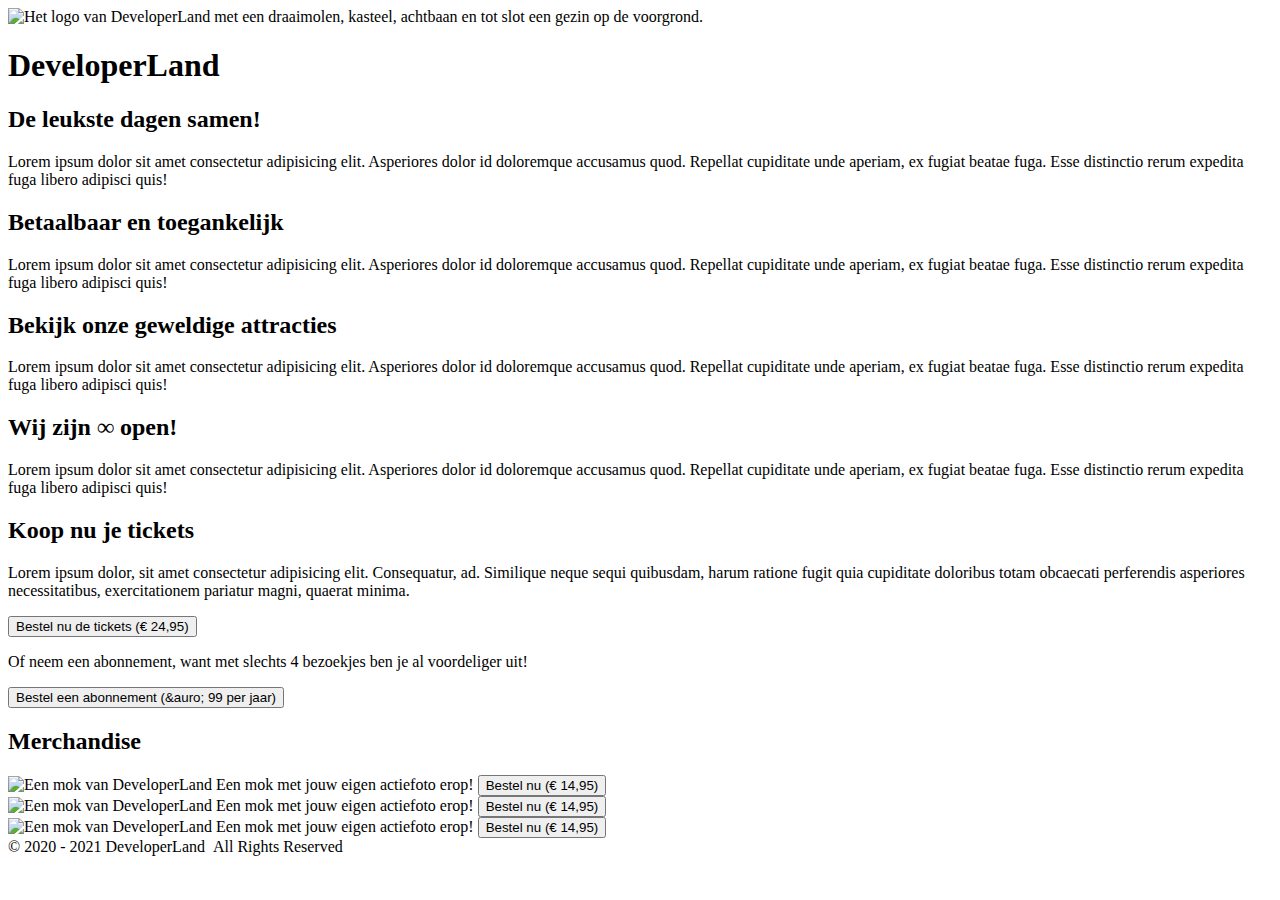
==== index.html @ 9b2e3fd9 "Issue 1 fixed" ====
<!DOCTYPE html>
<html lang="en">
<head>
  <meta charset="UTF-8">
  <meta name="viewport" content="width=device-width, initial-scale=1.0">
  <title>DeveloperLand - Het meest leerzame prepark voor het hele gezin!</title>

  <link rel="stylesheet" href="styles/main.css">
</head>
<body>
  <header>
    <div class="header-content">
      <div class="wrapper">
        <img src="images/logo-big-v3.png" alt="Het logo van DeveloperLand met een draaimolen, kasteel, achtbaan en tot slot een gezin op de voorgrond." class="logo hidden-on-sm">
        <h1 class="hidden-on-lg">DeveloperLand</h1>
      </div>
    </div>
  </header>
  <main>
    <div class="wrapper">
      <div class="row">
        <article>
          <h2 class="fun-for-family">De leukste dagen samen!</h2>
          <p>Lorem ipsum dolor sit amet consectetur adipisicing elit. Asperiores dolor id doloremque accusamus quod. Repellat cupiditate unde aperiam, ex fugiat beatae fuga. Esse distinctio rerum expedita fuga libero adipisci quis!</p>
        </article>
        <article>
          <h2 class="accessibility">Betaalbaar en toegankelijk</h2>
          <p>Lorem ipsum dolor sit amet consectetur adipisicing elit. Asperiores dolor id doloremque accusamus quod. Repellat cupiditate unde aperiam, ex fugiat beatae fuga. Esse distinctio rerum expedita fuga libero adipisci quis!</p>
        </article>
      </div>
      <article>
          <h2 class="rides">Bekijk onze geweldige attracties</h2>
          <p>Lorem ipsum dolor sit amet consectetur adipisicing elit. Asperiores dolor id doloremque accusamus quod. Repellat cupiditate unde aperiam, ex fugiat beatae fuga. Esse distinctio rerum expedita fuga libero adipisci quis!</p>
      </article>
      <article>
          <h2 class="open-forever">Wij zijn &#8734; open!</h2>
          <p>Lorem ipsum dolor sit amet consectetur adipisicing elit. Asperiores dolor id doloremque accusamus quod. Repellat cupiditate unde aperiam, ex fugiat beatae fuga. Esse distinctio rerum expedita fuga libero adipisci quis!</p>
      </article>
      <article class="emphasize">
        <h2>Koop nu je tickets</h2>
        <p>Lorem ipsum dolor, sit amet consectetur adipisicing elit. Consequatur, ad. Similique neque sequi quibusdam, harum ratione fugit quia cupiditate doloribus totam obcaecati perferendis asperiores necessitatibus, exercitationem pariatur magni, quaerat minima.</p>
        <p>
          <button>Bestel nu de tickets (&euro; 24,95)</button>
        </p>
        <p>
          Of neem een abonnement, want met slechts 4 bezoekjes ben je al voordeliger uit!
        </p>
        <p>
          <button>Bestel een abonnement (&auro; 99 per jaar)</button>
        </p>
      </article>
      <article>
        <h2>Merchandise</h2>
        <div class="row">
          <div class="product">
            <img src="merchandise/mok.JPG" alt="Een mok van DeveloperLand">
            <span>Een mok met jouw eigen actiefoto erop!</span>
            <a href="product.html"><button>Bestel nu (&euro; 14,95)</button></a>
          </div>
          <div class="product">
            <img src="merchandise/mok.JPG" alt="Een mok van DeveloperLand">
            <span>Een mok met jouw eigen actiefoto erop!</span>
            <a href="product.html"><button>Bestel nu (&euro; 14,95)</button></a>
          </div>
          <div class="product">
            <img src="merchandise/mok.JPG" alt="Een mok van DeveloperLand">
            <span>Een mok met jouw eigen actiefoto erop!</span>
            <a href="product.html"><button>Bestel nu (&euro; 14,95)</button></a>
          </div>
        </div>
      </article>
    </div>
  </main>
  <footer>
    <div class="wrapper">
      <div class="copyright">
        &copy; 2020 - 2021 DeveloperLand&nbsp;&nbsp;All Rights Reserved
      </div>
    </div>
  </footer>
</body>
</html>
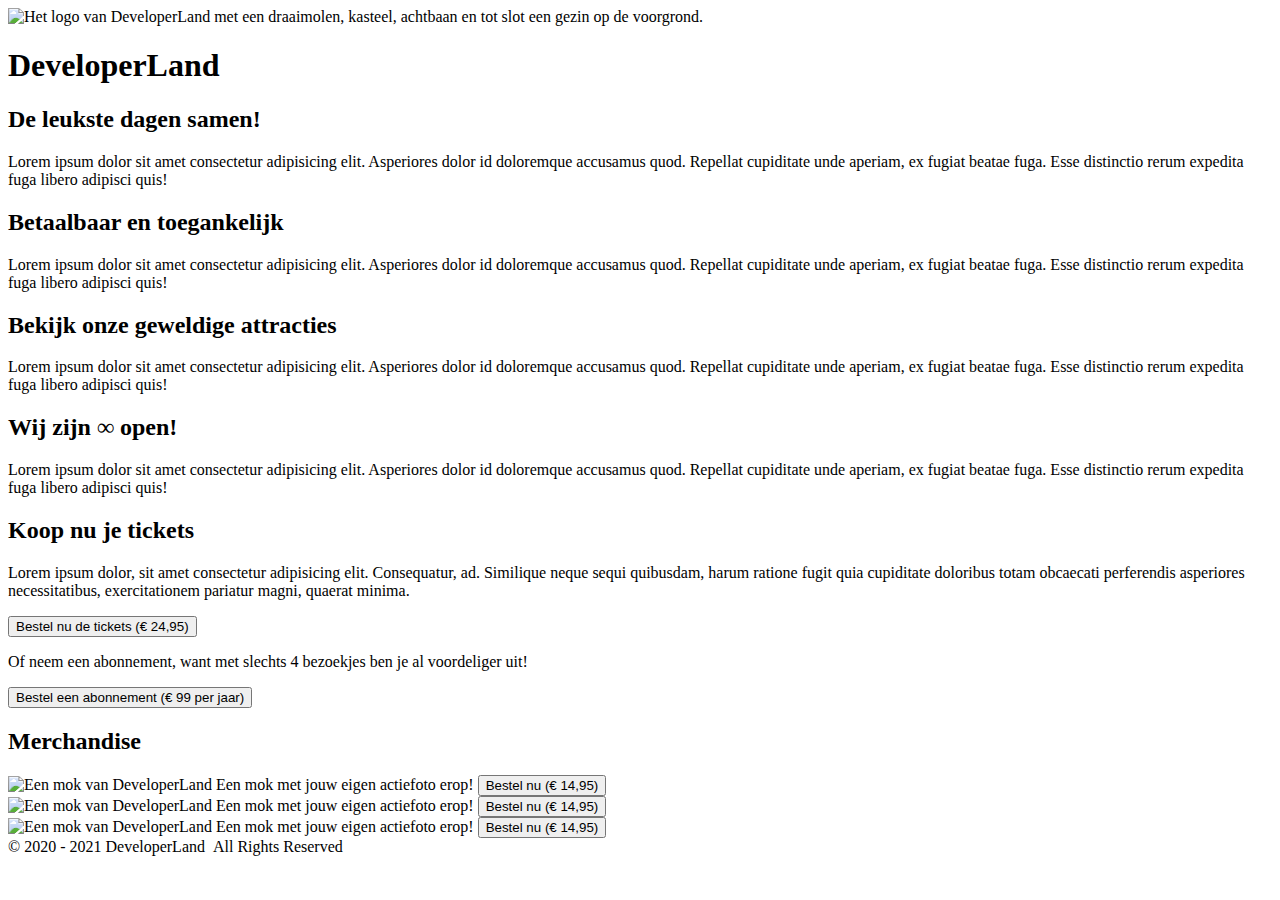
==== commit 2d43e930: "Issue 3 fixed, Euro teken is nu wel daar." ====
--- a/index.html
+++ b/index.html
@@ -46,24 +46,24 @@
           Of neem een abonnement, want met slechts 4 bezoekjes ben je al voordeliger uit!
         </p>
         <p>
-          <button>Bestel een abonnement (&auro; 99 per jaar)</button>
+          <button>Bestel een abonnement (&euro; 99 per jaar)</button>
         </p>
       </article>
       <article>
         <h2>Merchandise</h2>
         <div class="row">
           <div class="product">
-            <img src="merchandise/mok.JPG" alt="Een mok van DeveloperLand">
+            <img src="images/merchandise/mok.JPG" alt="Een mok van DeveloperLand">
             <span>Een mok met jouw eigen actiefoto erop!</span>
             <a href="product.html"><button>Bestel nu (&euro; 14,95)</button></a>
           </div>
           <div class="product">
-            <img src="merchandise/mok.JPG" alt="Een mok van DeveloperLand">
+            <img src="images/merchandise/mok.JPG" alt="Een mok van DeveloperLand">
             <span>Een mok met jouw eigen actiefoto erop!</span>
             <a href="product.html"><button>Bestel nu (&euro; 14,95)</button></a>
           </div>
           <div class="product">
-            <img src="merchandise/mok.JPG" alt="Een mok van DeveloperLand">
+            <img src="images/merchandise/mok.JPG" alt="Een mok van DeveloperLand">
             <span>Een mok met jouw eigen actiefoto erop!</span>
             <a href="product.html"><button>Bestel nu (&euro; 14,95)</button></a>
           </div>
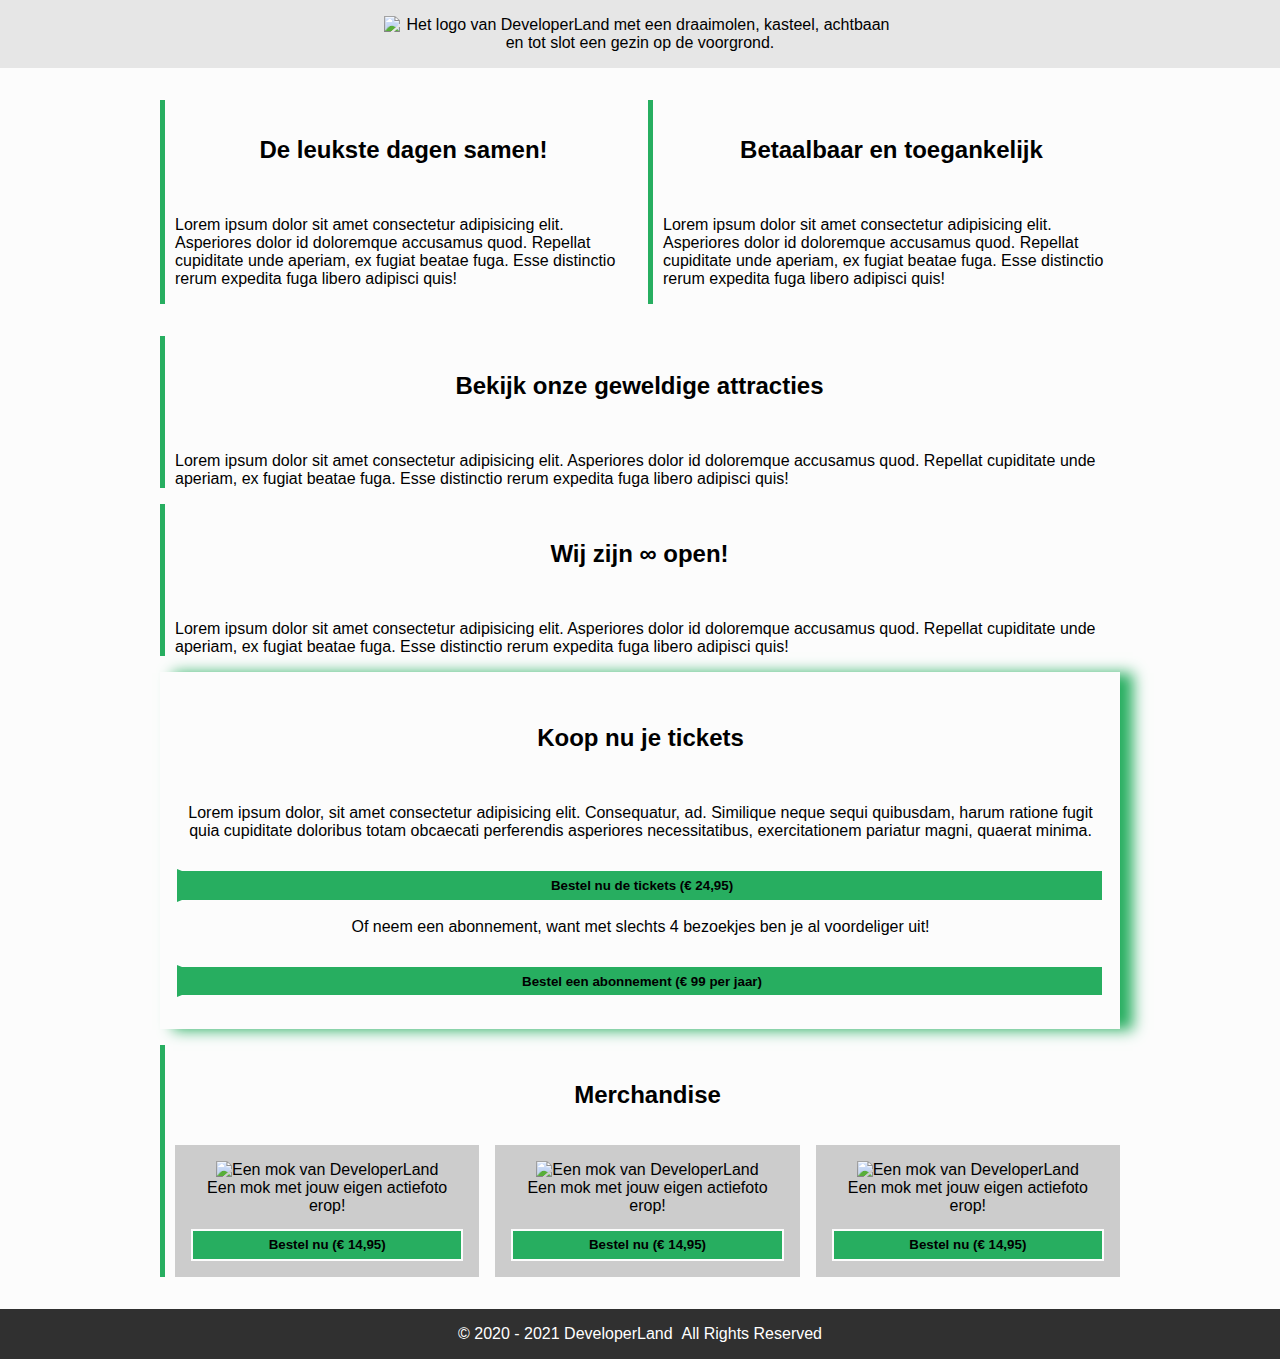
==== commit f2b3a94c: "Issue 4 fixed" ====
--- a/index.html
+++ b/index.html
@@ -28,6 +28,7 @@
           <p>Lorem ipsum dolor sit amet consectetur adipisicing elit. Asperiores dolor id doloremque accusamus quod. Repellat cupiditate unde aperiam, ex fugiat beatae fuga. Esse distinctio rerum expedita fuga libero adipisci quis!</p>
         </article>
       </div>
+
       <article>
           <h2 class="rides">Bekijk onze geweldige attracties</h2>
           <p>Lorem ipsum dolor sit amet consectetur adipisicing elit. Asperiores dolor id doloremque accusamus quod. Repellat cupiditate unde aperiam, ex fugiat beatae fuga. Esse distinctio rerum expedita fuga libero adipisci quis!</p>
--- a/styles/main.css
+++ b/styles/main.css
@@ -0,0 +1,277 @@
+/*
+  Afgesproken kleuren:
+
+    * Lichte achtergrond: #FCFCFC
+    * Medium achtergrond: #CCCCCC
+    * Donkere achtergrond: #303030
+
+    * Primaire kleur: #27AE60
+    * Secundaire kleur: #2F80ED
+*/
+
+body, html{
+  margin: 0;
+  padding: 0;
+
+  font-family: 'Segoe UI', Tahoma, Geneva, Verdana, sans-serif;
+  background: #FCFCFC;
+}
+
+.wrapper{
+  max-width: 960px;
+  width: 100%;
+  margin: 0 auto;
+}
+
+header{
+  background: url('../images/park01.jpg');
+  background-size: cover;
+  background-position: center;
+  background-color: #CCCCCC;
+}
+
+.header-content{
+  padding: 1em;
+
+  text-align: center;
+  background-color: rgba(255, 255, 255, 0.5);
+
+  /* Deze animatie wordt onder aan dit bestand gedefinieerd/aangemaakt */
+  -webkit-animation: fadein 4s; /* Safari, Chrome and Opera > 12.1 */
+  -moz-animation: fadein 4s; /* Firefox < 16 */
+  -ms-animation: fadein 4s; /* Internet Explorer */
+  -o-animation: fadein 4s; /* Opera < 12.1 */
+  animation: fadein 4s;
+}
+
+.logo{
+  margin: 0 auto;
+  width: 512px;
+}
+
+h1{
+  margin: 0;
+  font-family: 'Heartbeat';
+  color: #27AE60;
+  text-shadow:
+    3px 3px 0 #FCFCFC,
+    -1px -1px 0 #FCFCFC,
+    1px -1px 0 #FCFCFC,
+    -1px 1px 0 #FCFCFC,
+    1px 1px 0 #FCFCFC;
+}
+
+h2{
+  border-left: 5px solid #27AE60;
+  padding-left: 10px;
+}
+
+main{
+  padding: 1em;
+}
+
+table{
+  margin-top: 1em;
+  width: 100%;
+  border-collapse: collapse;
+}
+
+table th{
+  text-align: start;
+}
+
+table thead, table tbody{
+  border-bottom: 1px solid #303030;
+}
+
+table th.slim{
+  width: 100px;
+}
+
+table tfoot{
+  font-weight: bold;
+}
+
+article{
+  border-left: 5px solid #27AE60;
+  padding-left: 10px;
+  margin: 1em 1em 1em 0;
+}
+article:last-of-type{
+  margin-right: 0;
+}
+
+article h2{
+  margin: 0;
+  padding: 1.5em;
+  border-left: none;
+  background-position: center;
+  background-size: cover;
+  text-align: center;
+}
+article h2.fun-for-family{
+  background-image: url('../images/family-fun-george-arthur-pflueger.jpg');
+}
+article h2.accessibility{
+  background-image: url('../images/accessible-eunice-stahl.jpg');
+}
+article h2.rides{
+  background-image: url('../images/drone-drew-dau.jpg');
+}
+article h2.open-forever{
+  background-image: url('../images/open-james-lee.jpg');
+}
+
+.product{
+  margin-right: 1em;
+  padding: 1em;
+  background: #CCCCCC;
+  text-align: center;
+}
+.product:last-of-type{
+  margin-right: 0;
+}
+
+.product span{
+  display: block;
+}
+.product img{
+  width: 100%;
+  max-width: 250px;
+  margin: 0 auto;
+}
+
+button{
+  width: 100%;
+  margin-top: 1em;
+  padding: .5em;
+  background: #27AE60;
+  border: 2px solid #FCFCFC;
+  color: #000000;
+  font-weight: bold;
+}
+
+.payment-option{
+  height: 64px;
+}
+
+.sidy-by-side{
+}
+
+.description{
+  flex: 1;
+}
+
+footer{
+  padding: 1em;
+  background: #303030;
+  color: #ffffff;
+}
+
+.copyright{
+  text-align: center;
+}
+
+.hidden-on-lg{
+  display: none;
+}
+.hidden-on-sm{
+  display: block;
+}
+
+/*
+  ##Device = Most of the Smartphones Mobiles (Portrait)
+  ##Screen = B/w 320px to 479px
+  Bron: https://gist.github.com/gokulkrishh/242e68d1ee94ad05f488
+*/
+
+@media (max-width: 480px) {
+
+}
+
+/*
+  ##Device = Tablets, Ipads (portrait)
+  ##Screen = B/w 768px to 1024px
+*/
+
+@media (max-width: 1024px) {
+  .logo{
+    margin: 0 auto;
+    width: 256px;
+  }
+
+  .row{
+    flex-direction: column;
+  }
+  .sidy-by-side{
+    flex-direction: column;
+    align-items: center;
+  }
+}
+
+/*
+  help! Het lettertype wordt om een of andere reden niet goed geladen... Misschien heeft het iets met het pad naar de fonts te maken?
+*/
+@font-face {
+  font-family: 'Heartbeat';
+  src:  url('../fonts/heartbeat.eot') format('eot'),
+        url('../fonts/heartbeat.otf') format('otf'),
+        url('../fonts/heartbeat.woff') format('woff'),
+        url('../fonts/heartbeat.svg') format('svg'),
+        url('../fonts/heartbeat.ttf') format('ttf');
+}
+
+/*
+  Animations for fading in logo on page load
+*/
+@keyframes fadein {
+from { opacity: 0; }
+to   { opacity: 1; }
+}
+
+/* Firefox < 16 */
+@-moz-keyframes fadein {
+from { opacity: 0; }
+to   { opacity: 1; }
+}
+
+/* Safari, Chrome and Opera > 12.1 */
+@-webkit-keyframes fadein {
+from { opacity: 0; }
+to   { opacity: 1; }
+}
+
+/* Internet Explorer */
+@-ms-keyframes fadein {
+from { opacity: 0; }
+to   { opacity: 1; }
+}
+
+/* Opera < 12.1 */
+@-o-keyframes fadein {
+from { opacity: 0; }
+to   { opacity: 1; }
+}
+
+
+/* Self added CSS */
+.emphasize button {
+  border-left: #27AE60 5px solid;
+}
+
+.emphasize {
+  padding: 1em;
+  margin: 0 auto;
+  border-left: transparent 1px solid;
+  text-align: center;
+  box-shadow: 13px 1px 14px #27AE60;
+}
+
+
+.row {
+  display: flex;
+}
+
+.row article {
+  width: 50%;
+}
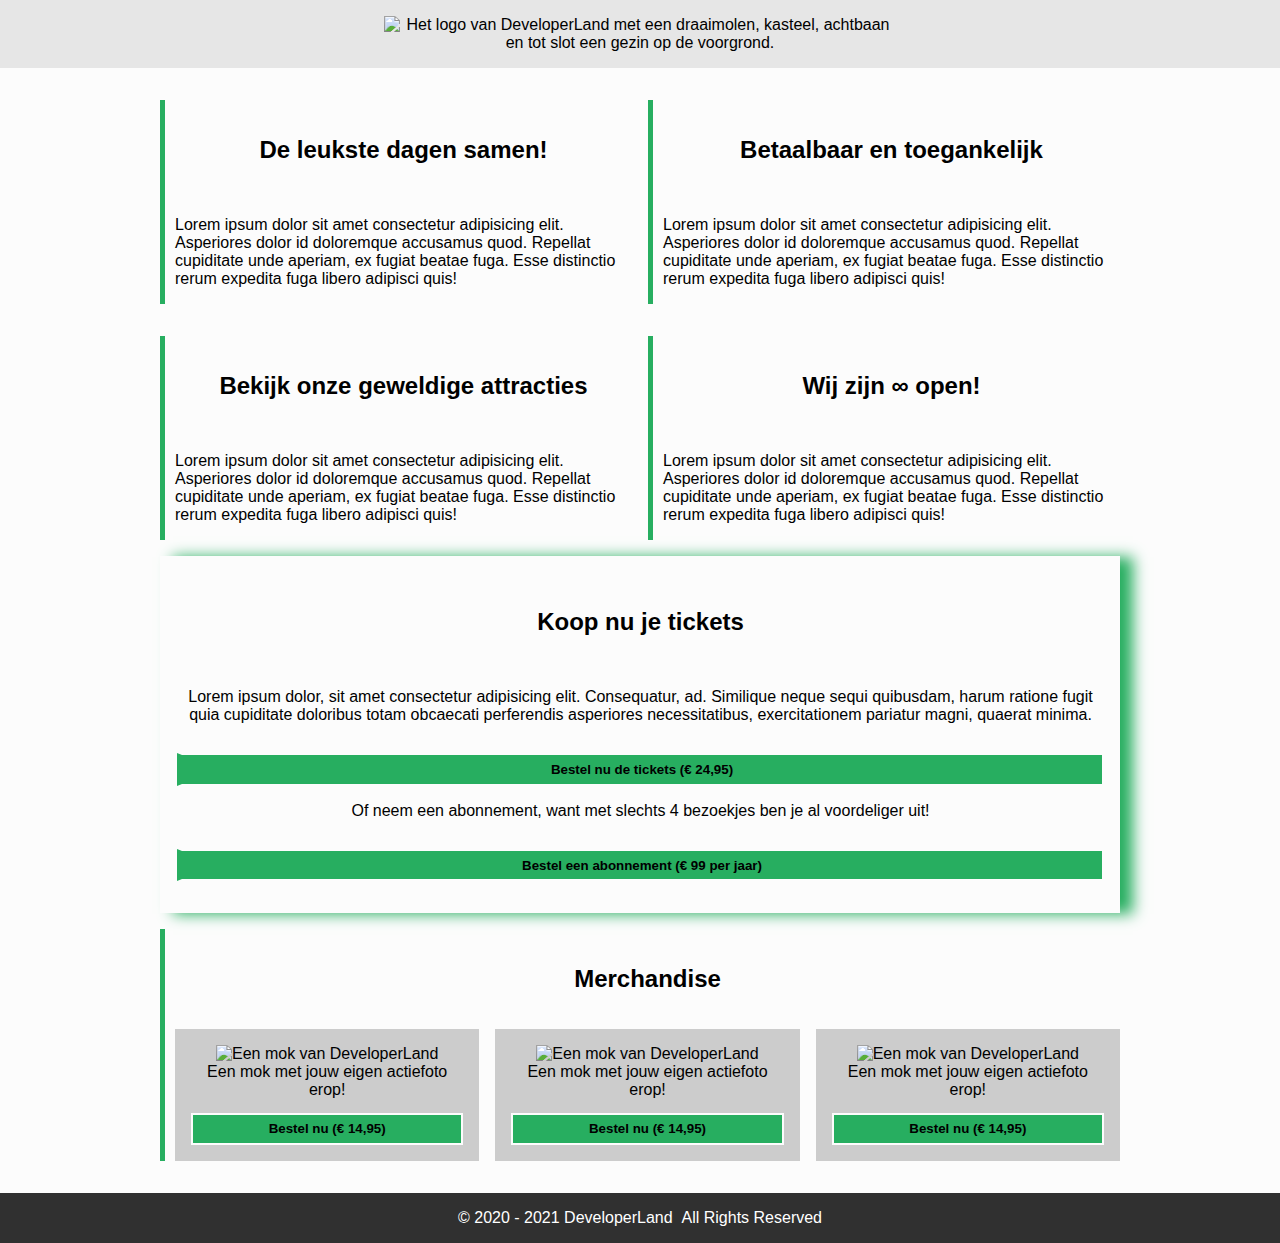
==== commit ee6681cb: "Issue 5 fixed" ====
--- a/index.html
+++ b/index.html
@@ -28,15 +28,16 @@
           <p>Lorem ipsum dolor sit amet consectetur adipisicing elit. Asperiores dolor id doloremque accusamus quod. Repellat cupiditate unde aperiam, ex fugiat beatae fuga. Esse distinctio rerum expedita fuga libero adipisci quis!</p>
         </article>
       </div>
-
-      <article>
+      <div class="row">
+        <article>
           <h2 class="rides">Bekijk onze geweldige attracties</h2>
           <p>Lorem ipsum dolor sit amet consectetur adipisicing elit. Asperiores dolor id doloremque accusamus quod. Repellat cupiditate unde aperiam, ex fugiat beatae fuga. Esse distinctio rerum expedita fuga libero adipisci quis!</p>
-      </article>
-      <article>
+        </article>
+        <article>
           <h2 class="open-forever">Wij zijn &#8734; open!</h2>
           <p>Lorem ipsum dolor sit amet consectetur adipisicing elit. Asperiores dolor id doloremque accusamus quod. Repellat cupiditate unde aperiam, ex fugiat beatae fuga. Esse distinctio rerum expedita fuga libero adipisci quis!</p>
-      </article>
+        </article>
+      </div>
       <article class="emphasize">
         <h2>Koop nu je tickets</h2>
         <p>Lorem ipsum dolor, sit amet consectetur adipisicing elit. Consequatur, ad. Similique neque sequi quibusdam, harum ratione fugit quia cupiditate doloribus totam obcaecati perferendis asperiores necessitatibus, exercitationem pariatur magni, quaerat minima.</p>
